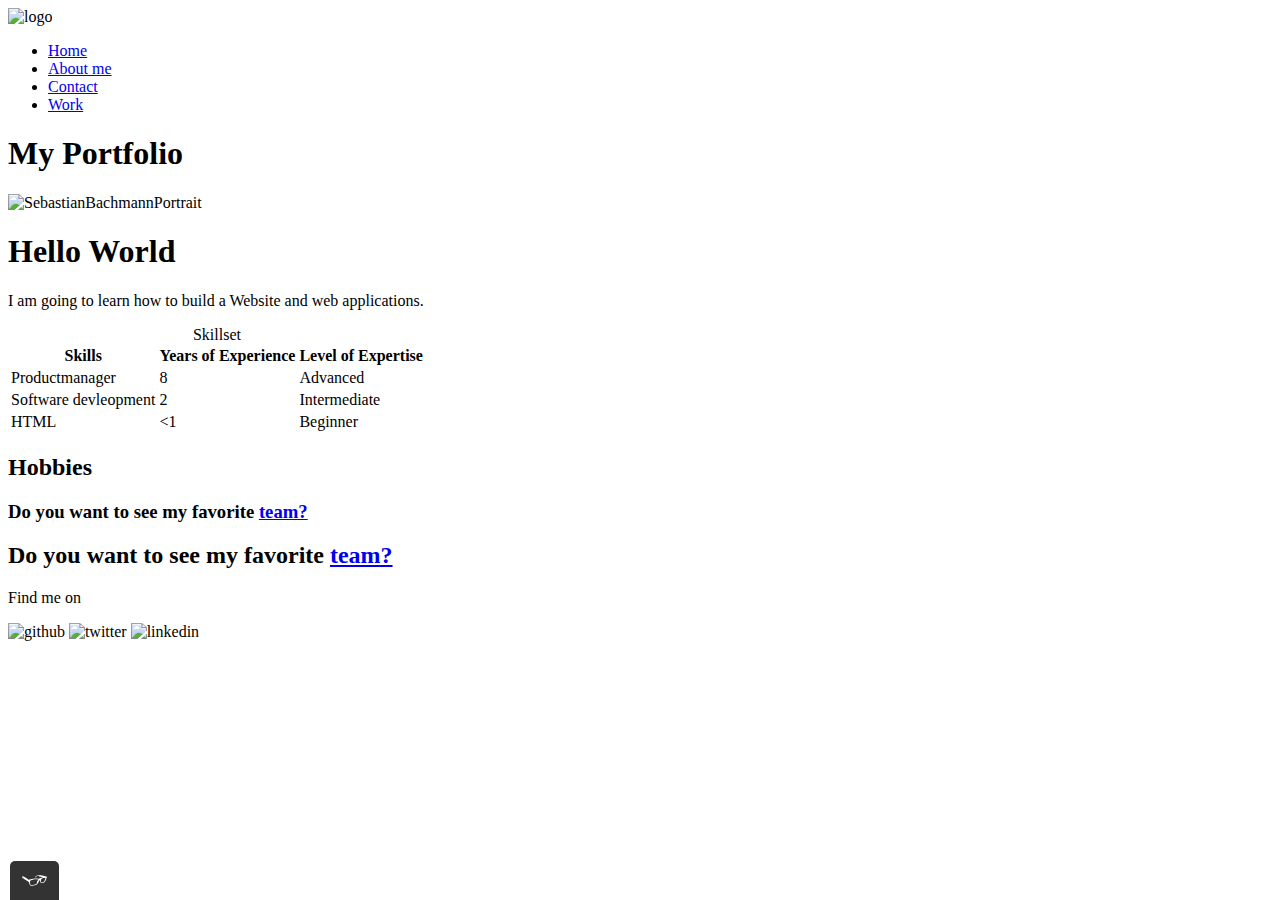
==== index.html @ 83fdf179 "Changed the introduction text" ====
<!DOCTYPE html>
<html>
<head>
  <meta charset="utf-8">
  <title>Portfolio Sebastian Bachmann!</title>
  <link rel="shortcut icon" type="image/svg" href="img/Billards_icon-icons.com_67814.svg">
  <link rel="stylesheet" href="css/normalize.css" type="text/css">
  <link rel="stylesheet" type="text/css" href="css/style.production.css">
  <link rel="preconnect" href="https://fonts.gstatic.com">
  <link href="https://fonts.googleapis.com/css2?family=Hachi+Maru+Pop&display=swap" rel="stylesheet">
  <link rel="preconnect" href="https://fonts.gstatic.com">
  <meta name="viewport" content="width=device-width, initial-scale=1">
<link href="https://fonts.googleapis.com/css2?family=Hachi+Maru+Pop&family=Roboto:wght@100&display=swap" rel="stylesheet">
</head>
<body>
  <header class="page-header">
   <!-- Add Logo here -->
    <img src="img/logo.png" alt="logo" class="logo">
    <div class="page-header__item">
      <nav class="main-navigation page-header__item">
        <ul role="menubar" class="navigation-list">
         <li role="presentation">
            <a href="index.html" role="menuitem" class="navigation-list__item navigation-list__item--active">Home</a>
         </li >
         <li role="presentation">
            <a href="about.html" role="menuitem" class="navigation-list__item">About me</a>
         </li>
         <li role="presentation">
            <a href="contact.html" role="menuitem" class="navigation-list__item">Contact</a>
         </li>
         <li role="presentation">
            <a href="work.html" role="menuitem" class="navigation-list__item">Work</a>
         </li>
        </ul>
      </nav>
    </div>

</header>
  <div class="profile">

    <h1 >My Portfolio</h1>
    <img src="img/pictureofsebastianbachmann.png" class="profile__porttrait"alt="SebastianBachmannPortrait">
    <p> </p>
    <h1 >Hello World</h1>
    <p> I am going to learn how to build a Website and web applications. </p>

            <!--HTML elements can have any number of class names.
            You can even assign multiple class names by separating them with spaces,
            for example: button button__secondary.
            Both the .button as well as the .button__secondary -->
  <main>
    <table class="Skillset_table">
      <caption> Skillset </caption>
      <thead>
        <tr>
          <th>Skills</th>
          <th>Years of Experience</th>
          <th>Level of Expertise</th>
        </tr>
      </thead>
      <tbody>
        <tr>
          <td>Productmanager</td>
          <td>8</td>
          <td>Advanced</td>
        </tr>
        <tr>
          <td>Software devleopment</td>
          <td>2</td>
          <td>Intermediate</td>
        </tr>
        <tr>
          <td>HTML</td>
          <td><1</td>
          <td>Beginner</td>
        </tr>
      </table>
  </main>
  <p></p>
  <!-- Link to external page in seperate window by using target-->
  <h2> Hobbies </h2>
  <h3> Do you want to see my favorite
    <a href="https://www.eintracht.de" target= "_blank"> team?</a> </h3>

    <p></p>
  <!-- Link to external page in seperate window by using target-->
  <h2> Do you want to see my favorite
    <a href="https://www.eintracht.de" target= "_blank"> team?</a> </h2>

  </div>
  <p></p>
  <footer class="page-footer">
    <p> <span>Find me on</span></p>
    <div class= social-media!>
    <!-- Github logo -->
    <img src="img/iconfinder_github_317712.svg" alt="github">
    <!-- Twitter logo -->
    <img src="img/iconfinder_square-twitter_317723.svg" alt="twitter">
    <!-- LinkedIn logo -->
    <img src="img/iconfinder_linkedin_570628.png" alt="linkedin">
    </div>
  </footer>
  <script src="js/tota11y.min.js"></script>
</body>
</html>
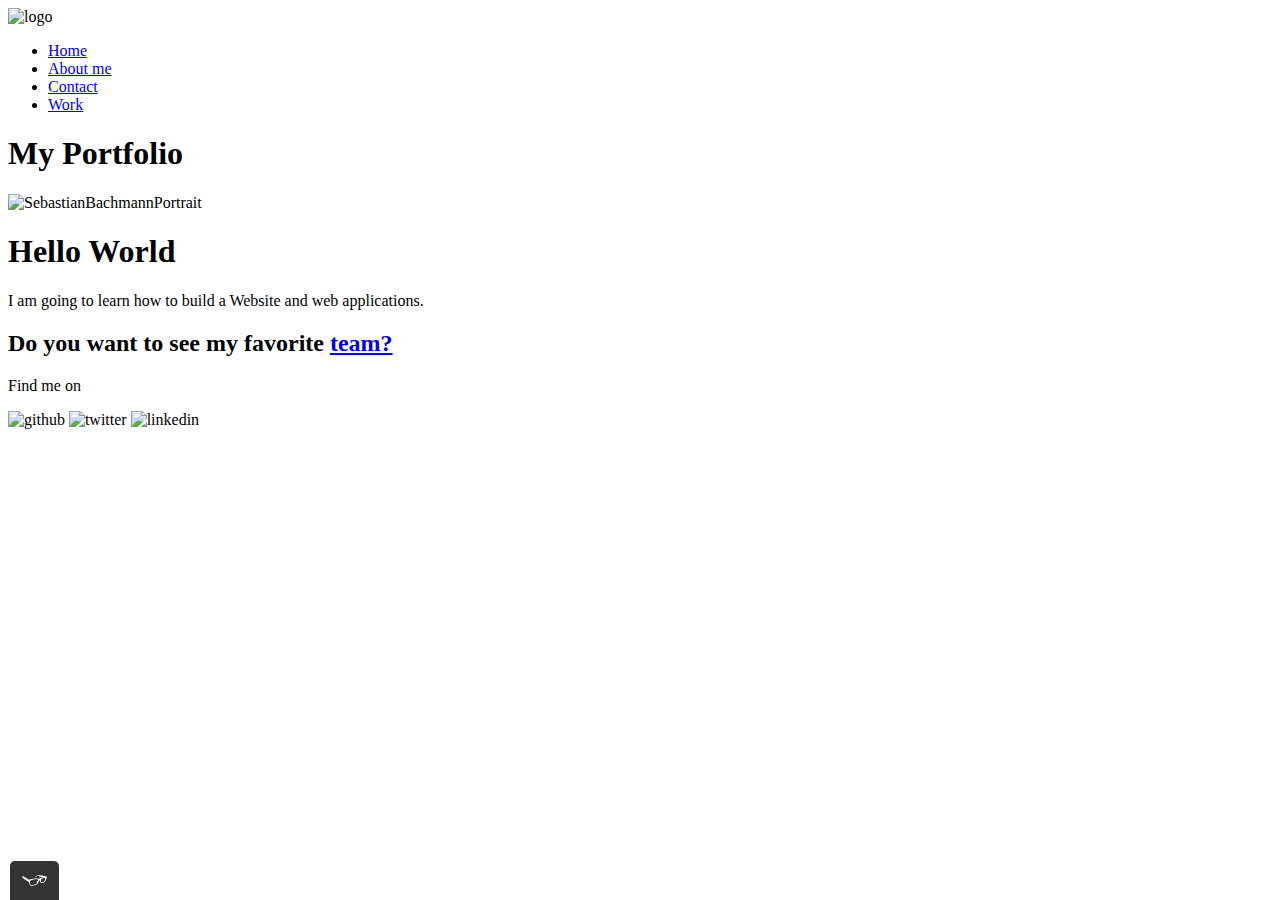
==== commit b45b21c8: "Removed the Table to about page" ====
--- a/index.html
+++ b/index.html
@@ -48,39 +48,6 @@
             You can even assign multiple class names by separating them with spaces,
             for example: button button__secondary.
             Both the .button as well as the .button__secondary -->
-  <main>
-    <table class="Skillset_table">
-      <caption> Skillset </caption>
-      <thead>
-        <tr>
-          <th>Skills</th>
-          <th>Years of Experience</th>
-          <th>Level of Expertise</th>
-        </tr>
-      </thead>
-      <tbody>
-        <tr>
-          <td>Productmanager</td>
-          <td>8</td>
-          <td>Advanced</td>
-        </tr>
-        <tr>
-          <td>Software devleopment</td>
-          <td>2</td>
-          <td>Intermediate</td>
-        </tr>
-        <tr>
-          <td>HTML</td>
-          <td><1</td>
-          <td>Beginner</td>
-        </tr>
-      </table>
-  </main>
-  <p></p>
-  <!-- Link to external page in seperate window by using target-->
-  <h2> Hobbies </h2>
-  <h3> Do you want to see my favorite
-    <a href="https://www.eintracht.de" target= "_blank"> team?</a> </h3>
 
     <p></p>
   <!-- Link to external page in seperate window by using target-->
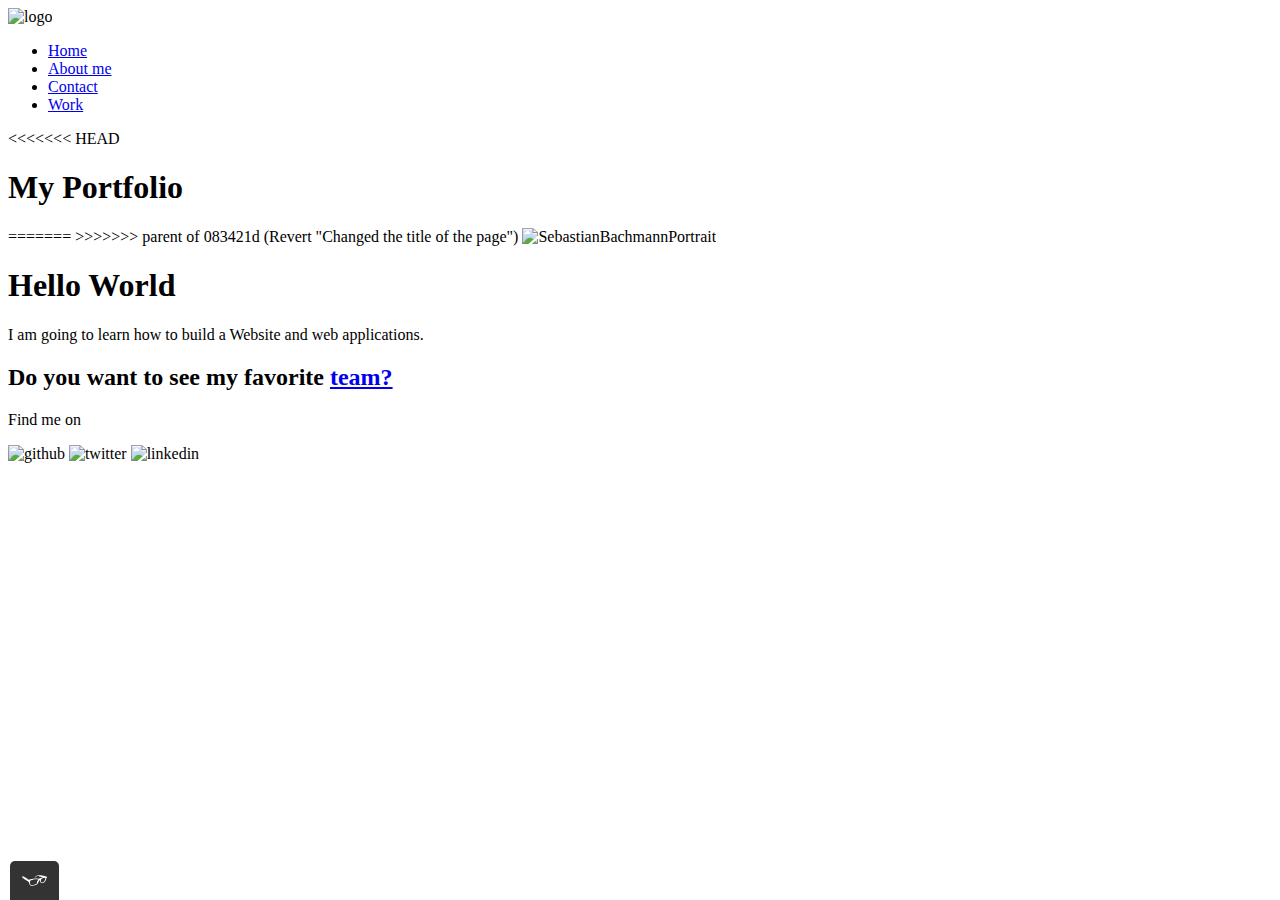
==== commit 70ba6b13: "Changed the layout of the Content" ====
--- a/index.html
+++ b/index.html
@@ -37,10 +37,12 @@
 
 </header>
   <div class="profile">
+<<<<<<< HEAD
 
     <h1 >My Portfolio</h1>
+=======
+>>>>>>> parent of 083421d (Revert "Changed the title of the page")
     <img src="img/pictureofsebastianbachmann.png" class="profile__porttrait"alt="SebastianBachmannPortrait">
-    <p> </p>
     <h1 >Hello World</h1>
     <p> I am going to learn how to build a Website and web applications. </p>
 
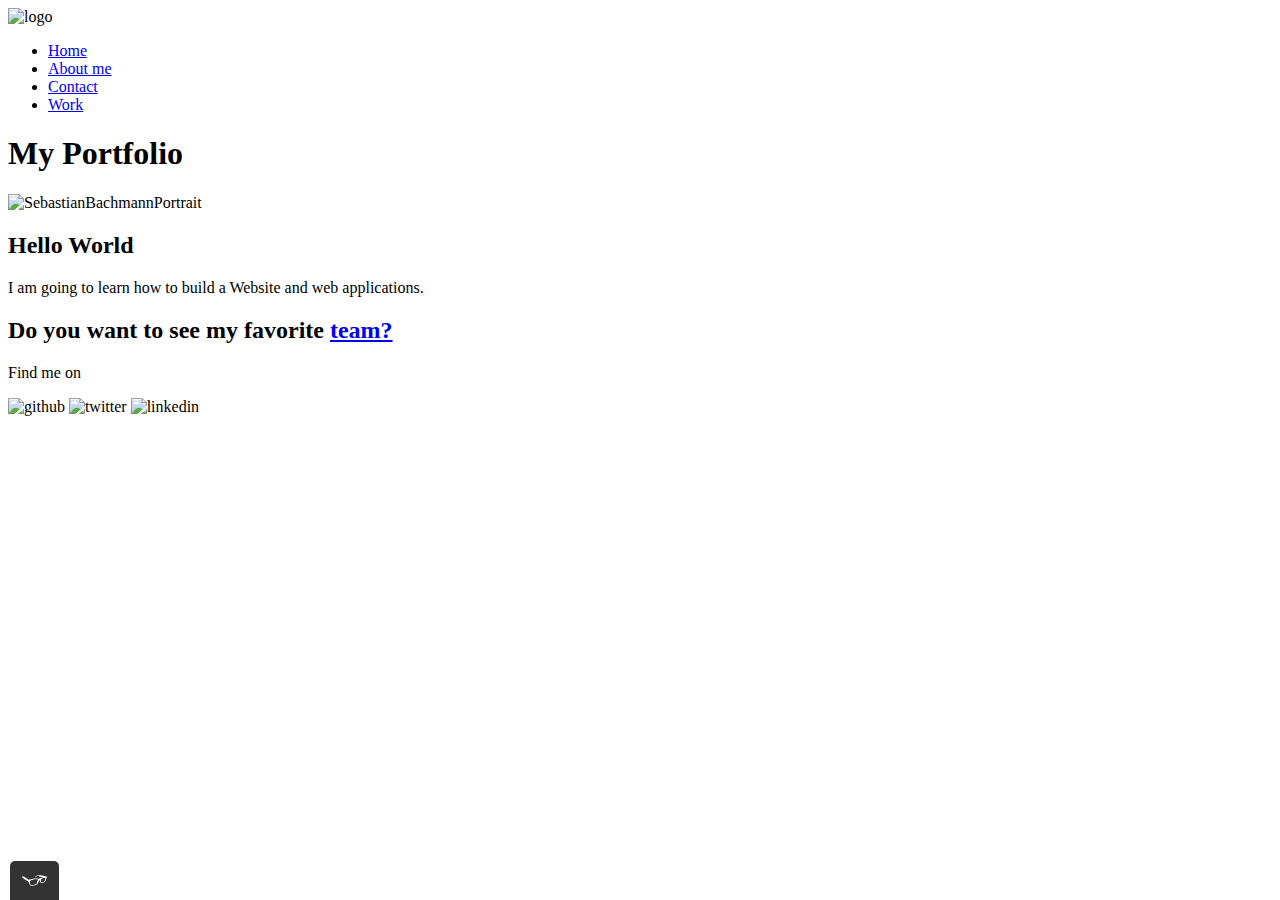
==== commit c80f0d0f: "Removing rebase errors" ====
--- a/index.html
+++ b/index.html
@@ -13,52 +13,50 @@
 <link href="https://fonts.googleapis.com/css2?family=Hachi+Maru+Pop&family=Roboto:wght@100&display=swap" rel="stylesheet">
 </head>
 <body>
-  <header class="page-header">
-   <!-- Add Logo here -->
-    <img src="img/logo.png" alt="logo" class="logo">
-    <div class="page-header__item">
-      <nav class="main-navigation page-header__item">
-        <ul role="menubar" class="navigation-list">
-         <li role="presentation">
-            <a href="index.html" role="menuitem" class="navigation-list__item navigation-list__item--active">Home</a>
-         </li >
-         <li role="presentation">
-            <a href="about.html" role="menuitem" class="navigation-list__item">About me</a>
-         </li>
-         <li role="presentation">
-            <a href="contact.html" role="menuitem" class="navigation-list__item">Contact</a>
-         </li>
-         <li role="presentation">
-            <a href="work.html" role="menuitem" class="navigation-list__item">Work</a>
-         </li>
-        </ul>
-      </nav>
-    </div>
+  <div id="page-container">
+    <div id="content-wrap">
+      <header class="page-header">
+        <!-- Add Logo here -->
+        <img src="img/logo.png" alt="logo" class="logo">
+          <div class="page-header__item">
+            <nav class="main-navigation page-header__item">
+              <ul role="menubar" class="navigation-list">
+                <li role="presentation">
+                  <a href="index.html" role="menuitem" class="navigation-list__item navigation-list__item--active">Home</a>
+                </li >
+                <li role="presentation">
+                <a href="about.html" role="menuitem" class="navigation-list__item">About me</a>
+                </li>
+                <li role="presentation">
+                  <a href="contact.html" role="menuitem" class="navigation-list__item">Contact</a>
+                </li>
+                <li role="presentation">
+                  <a href="work.html" role="menuitem" class="navigation-list__item">Work</a>
+                </li>
+              </ul>
+            </nav>
+          </div>
+      </header>
+      <div class="profile">
+        <h1 >My Portfolio</h1>
+        <img src="img/pictureofsebastianbachmann.png" class="profile__porttrait"alt="SebastianBachmannPortrait">
+        <h2 >Hello World</h2>
+        <p> I am going to learn how to build a Website and web applications. </p>
 
-</header>
-  <div class="profile">
-<<<<<<< HEAD
-
-    <h1 >My Portfolio</h1>
-=======
->>>>>>> parent of 083421d (Revert "Changed the title of the page")
-    <img src="img/pictureofsebastianbachmann.png" class="profile__porttrait"alt="SebastianBachmannPortrait">
-    <h1 >Hello World</h1>
-    <p> I am going to learn how to build a Website and web applications. </p>
 
             <!--HTML elements can have any number of class names.
             You can even assign multiple class names by separating them with spaces,
             for example: button button__secondary.
             Both the .button as well as the .button__secondary -->
 
+        <p></p>
+            <!-- Link to external page in seperate window by using target-->
+        <h2> Do you want to see my favorite
+        <a href="https://www.eintracht.de" target= "_blank"> team?</a> </h2>
+      </div>
+    </div>
     <p></p>
-  <!-- Link to external page in seperate window by using target-->
-  <h2> Do you want to see my favorite
-    <a href="https://www.eintracht.de" target= "_blank"> team?</a> </h2>
-
-  </div>
-  <p></p>
-  <footer class="page-footer">
+    <footer class="page-footer">
     <p> <span>Find me on</span></p>
     <div class= social-media!>
     <!-- Github logo -->
@@ -67,8 +65,8 @@
     <img src="img/iconfinder_square-twitter_317723.svg" alt="twitter">
     <!-- LinkedIn logo -->
     <img src="img/iconfinder_linkedin_570628.png" alt="linkedin">
-    </div>
-  </footer>
+    </footer>
   <script src="js/tota11y.min.js"></script>
+  </div>
 </body>
 </html>
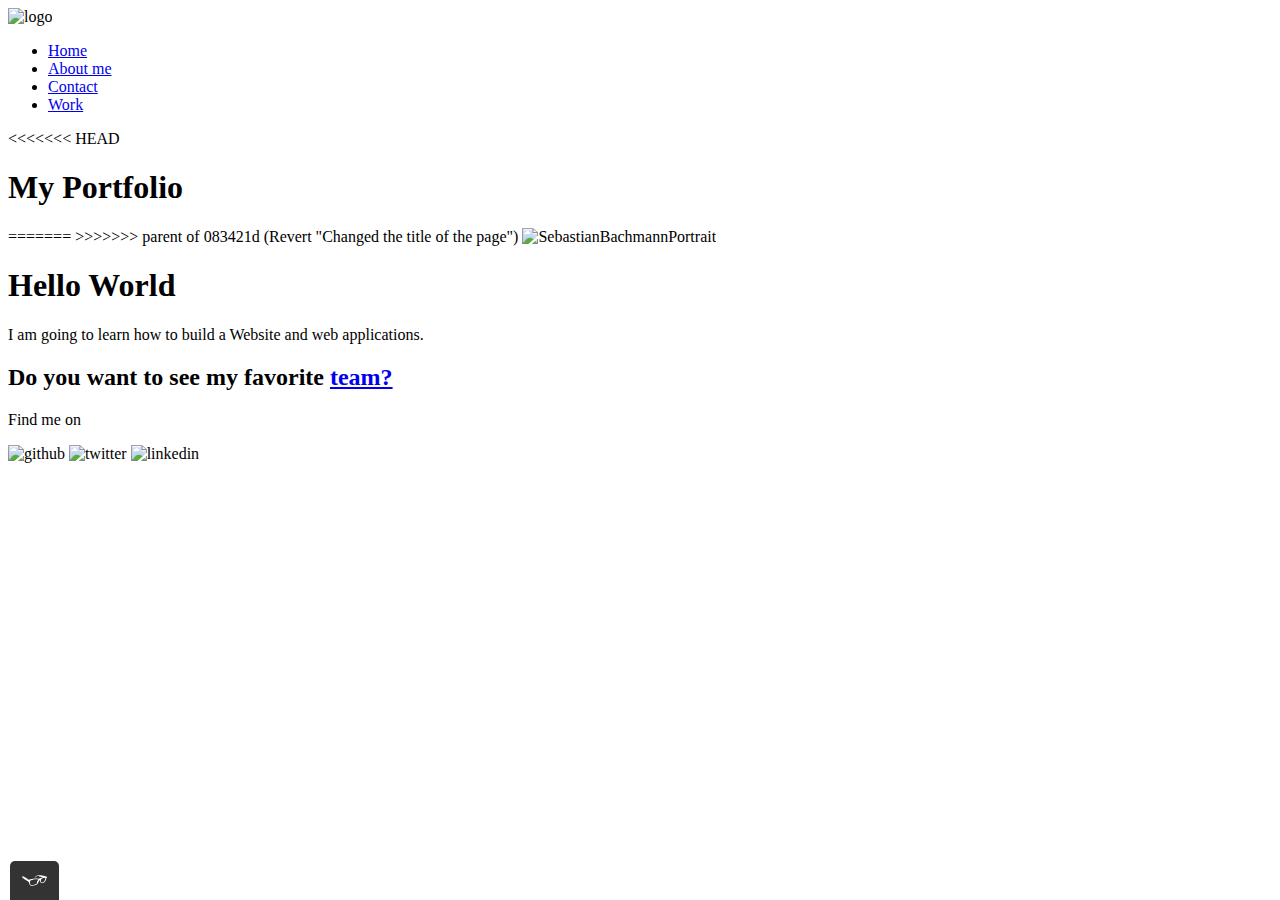
==== commit eb340269: "Realignment of the footer" ====
--- a/index.html
+++ b/index.html
@@ -13,50 +13,52 @@
 <link href="https://fonts.googleapis.com/css2?family=Hachi+Maru+Pop&family=Roboto:wght@100&display=swap" rel="stylesheet">
 </head>
 <body>
-  <div id="page-container">
-    <div id="content-wrap">
-      <header class="page-header">
-        <!-- Add Logo here -->
-        <img src="img/logo.png" alt="logo" class="logo">
-          <div class="page-header__item">
-            <nav class="main-navigation page-header__item">
-              <ul role="menubar" class="navigation-list">
-                <li role="presentation">
-                  <a href="index.html" role="menuitem" class="navigation-list__item navigation-list__item--active">Home</a>
-                </li >
-                <li role="presentation">
-                <a href="about.html" role="menuitem" class="navigation-list__item">About me</a>
-                </li>
-                <li role="presentation">
-                  <a href="contact.html" role="menuitem" class="navigation-list__item">Contact</a>
-                </li>
-                <li role="presentation">
-                  <a href="work.html" role="menuitem" class="navigation-list__item">Work</a>
-                </li>
-              </ul>
-            </nav>
-          </div>
-      </header>
-      <div class="profile">
-        <h1 >My Portfolio</h1>
-        <img src="img/pictureofsebastianbachmann.png" class="profile__porttrait"alt="SebastianBachmannPortrait">
-        <h2 >Hello World</h2>
-        <p> I am going to learn how to build a Website and web applications. </p>
+  <header class="page-header">
+   <!-- Add Logo here -->
+    <img src="img/logo.png" alt="logo" class="logo">
+    <div class="page-header__item">
+      <nav class="main-navigation page-header__item">
+        <ul role="menubar" class="navigation-list">
+         <li role="presentation">
+            <a href="index.html" role="menuitem" class="navigation-list__item navigation-list__item--active">Home</a>
+         </li >
+         <li role="presentation">
+            <a href="about.html" role="menuitem" class="navigation-list__item">About me</a>
+         </li>
+         <li role="presentation">
+            <a href="contact.html" role="menuitem" class="navigation-list__item">Contact</a>
+         </li>
+         <li role="presentation">
+            <a href="work.html" role="menuitem" class="navigation-list__item">Work</a>
+         </li>
+        </ul>
+      </nav>
+    </div>
 
+</header>
+  <div class="profile">
+<<<<<<< HEAD
+
+    <h1 >My Portfolio</h1>
+=======
+>>>>>>> parent of 083421d (Revert "Changed the title of the page")
+    <img src="img/pictureofsebastianbachmann.png" class="profile__porttrait"alt="SebastianBachmannPortrait">
+    <h1 >Hello World</h1>
+    <p> I am going to learn how to build a Website and web applications. </p>
 
             <!--HTML elements can have any number of class names.
             You can even assign multiple class names by separating them with spaces,
             for example: button button__secondary.
             Both the .button as well as the .button__secondary -->
 
-        <p></p>
-            <!-- Link to external page in seperate window by using target-->
-        <h2> Do you want to see my favorite
-        <a href="https://www.eintracht.de" target= "_blank"> team?</a> </h2>
-      </div>
-    </div>
     <p></p>
-    <footer class="page-footer">
+  <!-- Link to external page in seperate window by using target-->
+  <h2> Do you want to see my favorite
+    <a href="https://www.eintracht.de" target= "_blank"> team?</a> </h2>
+
+  </div>
+  <p></p>
+  <footer class="page-footer">
     <p> <span>Find me on</span></p>
     <div class= social-media!>
     <!-- Github logo -->
@@ -65,8 +67,8 @@
     <img src="img/iconfinder_square-twitter_317723.svg" alt="twitter">
     <!-- LinkedIn logo -->
     <img src="img/iconfinder_linkedin_570628.png" alt="linkedin">
-    </footer>
+    </div>
+  </footer>
   <script src="js/tota11y.min.js"></script>
-  </div>
 </body>
 </html>
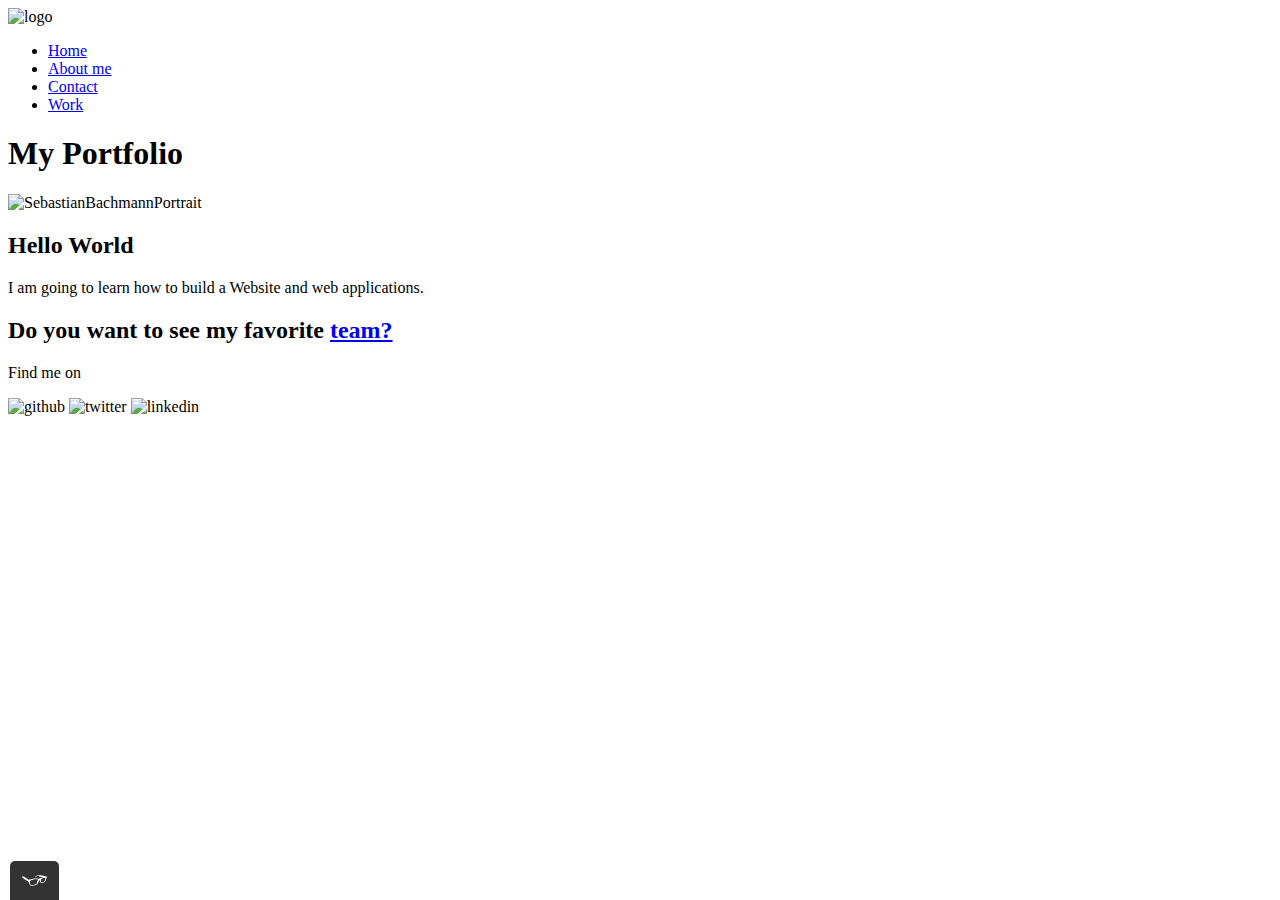
==== commit 46304022: "Revert "Realignment of the footer"" ====
--- a/index.html
+++ b/index.html
@@ -13,52 +13,50 @@
 <link href="https://fonts.googleapis.com/css2?family=Hachi+Maru+Pop&family=Roboto:wght@100&display=swap" rel="stylesheet">
 </head>
 <body>
-  <header class="page-header">
-   <!-- Add Logo here -->
-    <img src="img/logo.png" alt="logo" class="logo">
-    <div class="page-header__item">
-      <nav class="main-navigation page-header__item">
-        <ul role="menubar" class="navigation-list">
-         <li role="presentation">
-            <a href="index.html" role="menuitem" class="navigation-list__item navigation-list__item--active">Home</a>
-         </li >
-         <li role="presentation">
-            <a href="about.html" role="menuitem" class="navigation-list__item">About me</a>
-         </li>
-         <li role="presentation">
-            <a href="contact.html" role="menuitem" class="navigation-list__item">Contact</a>
-         </li>
-         <li role="presentation">
-            <a href="work.html" role="menuitem" class="navigation-list__item">Work</a>
-         </li>
-        </ul>
-      </nav>
-    </div>
+  <div id="page-container">
+    <div id="content-wrap">
+      <header class="page-header">
+        <!-- Add Logo here -->
+        <img src="img/logo.png" alt="logo" class="logo">
+          <div class="page-header__item">
+            <nav class="main-navigation page-header__item">
+              <ul role="menubar" class="navigation-list">
+                <li role="presentation">
+                  <a href="index.html" role="menuitem" class="navigation-list__item navigation-list__item--active">Home</a>
+                </li >
+                <li role="presentation">
+                <a href="about.html" role="menuitem" class="navigation-list__item">About me</a>
+                </li>
+                <li role="presentation">
+                  <a href="contact.html" role="menuitem" class="navigation-list__item">Contact</a>
+                </li>
+                <li role="presentation">
+                  <a href="work.html" role="menuitem" class="navigation-list__item">Work</a>
+                </li>
+              </ul>
+            </nav>
+          </div>
+      </header>
+      <div class="profile">
+        <h1 >My Portfolio</h1>
+        <img src="img/pictureofsebastianbachmann.png" class="profile__porttrait"alt="SebastianBachmannPortrait">
+        <h2 >Hello World</h2>
+        <p> I am going to learn how to build a Website and web applications. </p>
 
-</header>
-  <div class="profile">
-<<<<<<< HEAD
-
-    <h1 >My Portfolio</h1>
-=======
->>>>>>> parent of 083421d (Revert "Changed the title of the page")
-    <img src="img/pictureofsebastianbachmann.png" class="profile__porttrait"alt="SebastianBachmannPortrait">
-    <h1 >Hello World</h1>
-    <p> I am going to learn how to build a Website and web applications. </p>
 
             <!--HTML elements can have any number of class names.
             You can even assign multiple class names by separating them with spaces,
             for example: button button__secondary.
             Both the .button as well as the .button__secondary -->
 
+        <p></p>
+            <!-- Link to external page in seperate window by using target-->
+        <h2> Do you want to see my favorite
+        <a href="https://www.eintracht.de" target= "_blank"> team?</a> </h2>
+      </div>
+    </div>
     <p></p>
-  <!-- Link to external page in seperate window by using target-->
-  <h2> Do you want to see my favorite
-    <a href="https://www.eintracht.de" target= "_blank"> team?</a> </h2>
-
-  </div>
-  <p></p>
-  <footer class="page-footer">
+    <footer class="page-footer">
     <p> <span>Find me on</span></p>
     <div class= social-media!>
     <!-- Github logo -->
@@ -67,8 +65,8 @@
     <img src="img/iconfinder_square-twitter_317723.svg" alt="twitter">
     <!-- LinkedIn logo -->
     <img src="img/iconfinder_linkedin_570628.png" alt="linkedin">
-    </div>
-  </footer>
+    </footer>
   <script src="js/tota11y.min.js"></script>
+  </div>
 </body>
 </html>
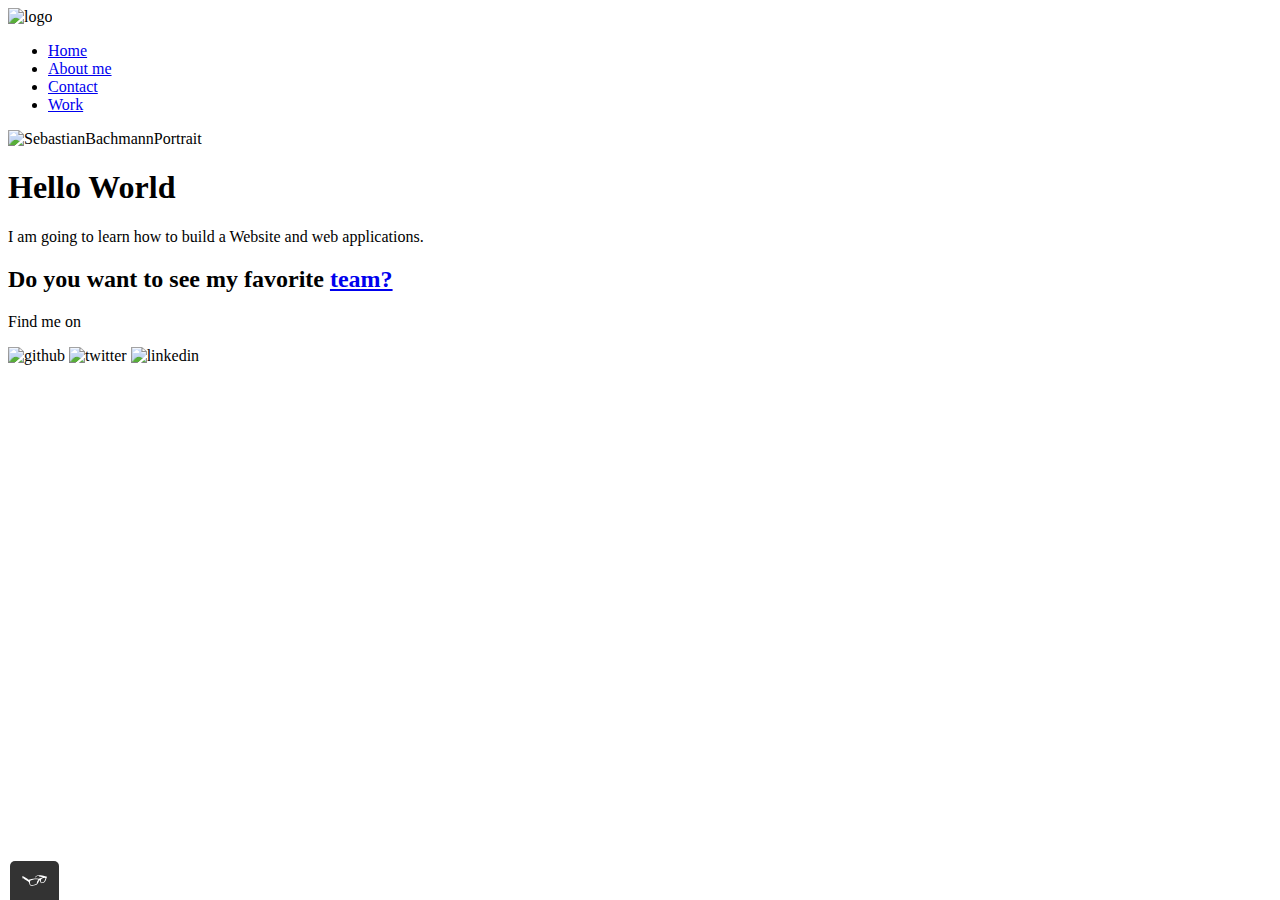
==== commit 864067c9: "Changed the Name of H1" ====
--- a/index.html
+++ b/index.html
@@ -38,9 +38,8 @@
           </div>
       </header>
       <div class="profile">
-        <h1 >My Portfolio</h1>
         <img src="img/pictureofsebastianbachmann.png" class="profile__porttrait"alt="SebastianBachmannPortrait">
-        <h2 >Hello World</h2>
+        <h1 > Hello World </h1>
         <p> I am going to learn how to build a Website and web applications. </p>
 
 
